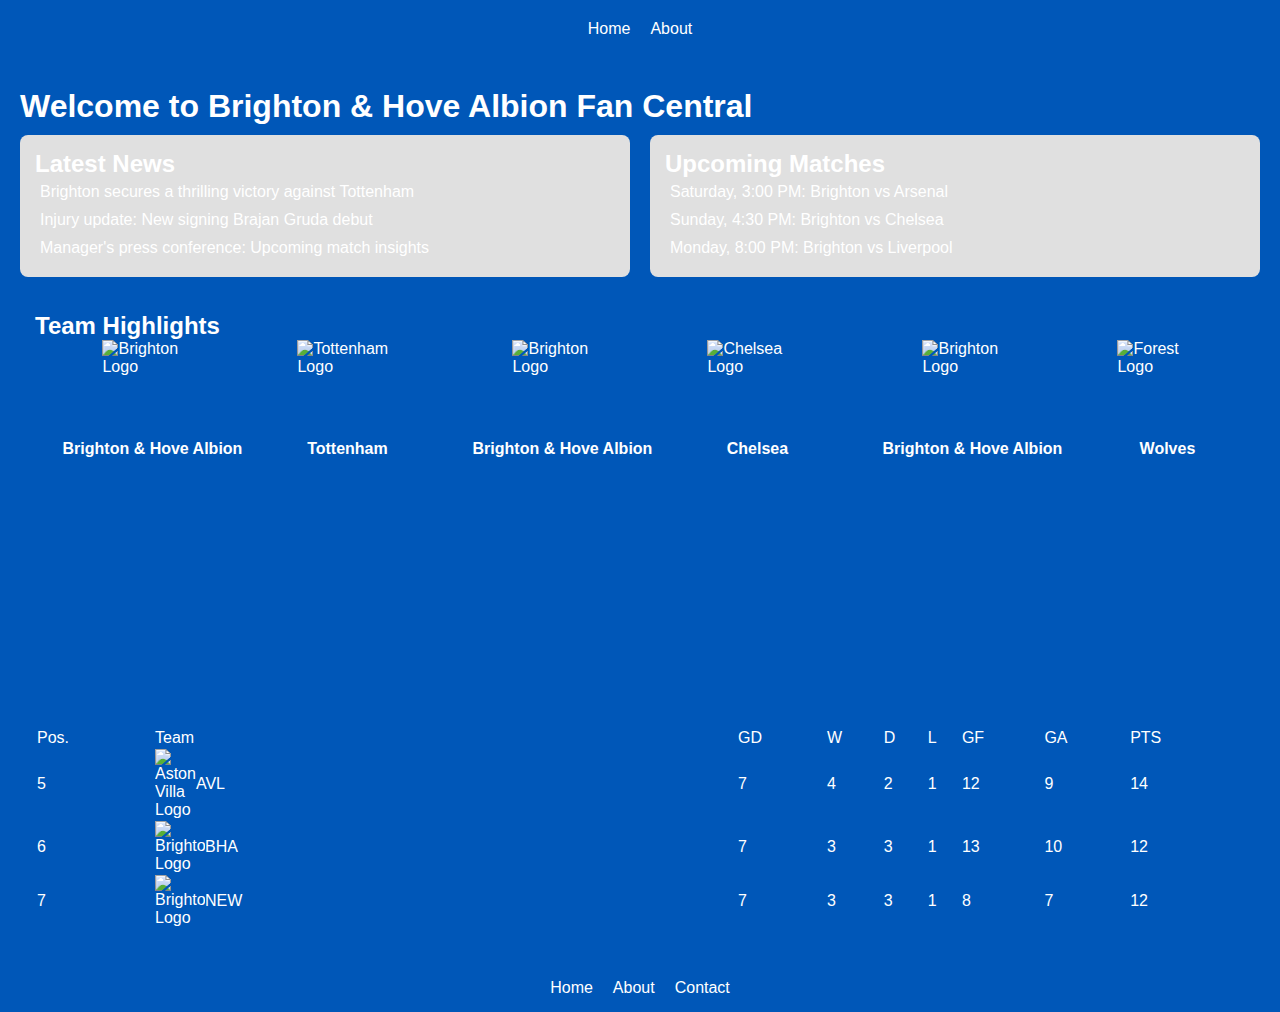
==== index.html @ 505dd9c6 "fixed footer header issues" ====
<!DOCTYPE html>
<html lang="en">
  <head>
    <meta charset="UTF-8" />
    <meta name="viewport" content="width=device-width, initial-scale=1.0" />
    <title>Document</title>
    <link rel="stylesheet" href="style.css" />
    <link rel="stylesheet" href="utils.css" />
  </head>
  <body>
    <header class="header">
      <nav >
        <ul class="nav-list">
          <li><a href="/">Home</a></li>
          <li><a href="/about.html">About</a></li>
        </ul>
      </nav>
    </header>
    <main>
      <section class="main-content">
        <h1>Welcome to Brighton & Hove Albion Fan Central</h1>
        <div class="featured-content">
          <article class="latest-news">
            <h2>Latest News</h2>
            <ul>
              <li>Brighton secures a thrilling victory against Tottenham</li>
              <li>Injury update: New signing Brajan Gruda debut</li>
              <li>Manager's press conference: Upcoming match insights</li>
            </ul>
          </article>
          <article class="upcoming-matches">
            <h2>Upcoming Matches</h2>
            <ul>
              <li>Saturday, 3:00 PM: Brighton vs Arsenal</li>
              <li>Sunday, 4:30 PM: Brighton vs Chelsea</li>
              <li>Monday, 8:00 PM: Brighton vs Liverpool</li>
            </ul>
          </article>
        </div>
        <section class="team-highlights">
          <h2>Team Highlights</h2>
          <div class="highlight-container">
            <div class="team-card">
              <div class="team-logos">
                <div class="team-info">

                  <img
                    src="https://cmscdnus.yinzcam.com/Toolbox/jsoneditor/FA_BHA/fa_bri_lF1aHV8.png"
                    alt="Brighton Logo"
                  />
                  <h4>Brighton & Hove Albion </h4>
                </div>
                <div class="team-info">

                  <img
                    src="https://icons.iconarchive.com/icons/giannis-zographos/english-football-club/256/Tottenham-Hotspur-icon.png"
                    alt="Tottenham Logo"
                  />
                  <h4>Tottenham</h4>
                </div>
            </div>
            <div class="video-container">
              <iframe
                width="300px"
                src="https://videos.ctfassets.net/rrpvignygaa1/4x7BxqM9dn5GxFZHDhbeoq/ca824fa236c9232897a41e820c9dc840/Extended_PL_Highlights_Brighton_v_Spurs_WEB.mp4"
                title="Brighton 3-2 Tottenham Hotspur // PREMIER LEAGUE HIGHLIGHTS"
                frameborder="0"
                allow="accelerometer;  clipboard-write; encrypted-media; gyroscope; picture-in-picture; web-share"
                allowfullscreen
                sandbox="allow-scripts allow-same-origin allow-popups allow-popups-to-escape-sandbox allow-presentation"
              ></iframe>
            </div>
          </div>
          <div class="team-card">
            <div class="team-logos">
              <div class="team-info">

                <img
                  src="https://cmscdnus.yinzcam.com/Toolbox/jsoneditor/FA_BHA/fa_bri_lF1aHV8.png"
                  alt="Brighton Logo"
                />
                <h4>Brighton & Hove Albion </h4>
              </div>
              <div class="team-info">

                <img
                  src="https://img.chelseafc.com/image/upload/f_auto,c_pad,w_230,h_230,ar_1,q_auto:best/Site%20Chelsea%20Badges/Main_Website_Badge_-_Colour.png"
                  alt="Chelsea Logo"
                />
                <h4>Chelsea</h4>
              </div>
          </div>
          <div class="video-container">
            <iframe
              width="300px"
              src="https://videos.ctfassets.net/rrpvignygaa1/1MGfecjAxvugLP3q7SfM2O/c8be7e7c8276fb246fa0984c359bc776/10_Mins_Highlights_WEBSITE.mp4"
              title="Brighton 3-2 Tottenham Hotspur // PREMIER LEAGUE HIGHLIGHTS"
              frameborder="0"
              allow="accelerometer;  clipboard-write; encrypted-media; gyroscope; picture-in-picture; web-share"
              allowfullscreen
              sandbox="allow-scripts allow-same-origin allow-popups allow-popups-to-escape-sandbox allow-presentation"
            ></iframe>
          </div>
        </div>
        <div class="team-card">
          <div class="team-logos">
            <div class="team-info">

              <img
                src="https://cmscdnus.yinzcam.com/Toolbox/jsoneditor/FA_BHA/fa_bri_lF1aHV8.png"
                alt="Brighton Logo"
              />
              <h4>Brighton & Hove Albion </h4>
            </div>
            <div class="team-info">

              <img
                src="https://www.wolves.co.uk/media/d2siw434/wolves-logo.svg"
                alt="Forest Logo"
              />
              <h4>Wolves</h4>
            </div>
        </div>
        <div class="video-container">
          <iframe
            width="300px"
            src="https://videos.ctfassets.net/rrpvignygaa1/2TnfNVOYOBRhCwb9g7ZXPM/06589b0241b772ef6ac07670b166d1ac/Brighton_v_Wolves_Highlights_WEBSITE.mp4"
            title="Brighton 3-2 Tottenham Hotspur // PREMIER LEAGUE HIGHLIGHTS"
            frameborder="0"
            allow="accelerometer;  clipboard-write; encrypted-media; gyroscope; picture-in-picture; web-share"
            allowfullscreen
            sandbox="allow-scripts allow-same-origin allow-popups allow-popups-to-escape-sandbox allow-presentation"
          ></iframe>
        </div>
      </div>
       
        </section>

        <section class="league-table">
          <table class="table-container" >
            <thead>
              <tr>
                <td>Pos.</td>
                <td>Team</td>
                <td>GD</td>
                <td>W</td>
                <td>D</td>
                <td>L</td>
                <td>GF</td>
                <td>GA</td>
                <td>PTS</td>
              </tr>
            </thead>
            <tbody>
           <tr>
           <td>5</td>
           <td class="team-cell"> 
            <img
           
            src="    https://resources-uk.yinzcam.com/soccer/shared/logos/fa_avl_light.png"
            alt="Aston Villa Logo"
          />
          <span>AVL</span>
          </td>
       
           <td>7</td>
           <td>4</td>
           <td>2</td>
           <td>1</td>
           <td>12</td>
           <td>9</td>
           <td>14</td>
          </tr>
           <tr>
            <td>6</td>
            <td class="team-cell">
              <img
             
              src="https://cmscdnus.yinzcam.com/Toolbox/jsoneditor/FA_BHA/fa_bri_lF1aHV8.png"
              alt="Brighton Logo"
            />
            <span>BHA</span>
            </td>
            <td>7</td>
            <td>3</td>
            <td>3</td>
            <td>1</td>
            <td>13</td>
            <td>10</td>
            <td>12</td>
           </tr>
           <tr>
            <td>7</td>
            <td class="team-cell"> 
              <img
     
              src="  https://resources-uk.yinzcam.com/soccer/shared/logos/fa_new_light.png"
              alt="Brighton Logo"
            />
         
            <span>NEW</span>
            </td>
            <td>7</td>
            <td>3</td>
            <td>3</td>
            <td>1</td>
            <td>8</td>
            <td>7</td>
            <td>12</td>
           </tr>
            </tbody>
          </table>
        </section>
      </section>
    </main>
    <footer>
      <nav class="footer">
        <ul class="nav-list">
          <li>Home</li>
          <li>About</li>
          <li>Contact</li>
        </ul>
      </nav>
    </footer>
  </body>
</html>
---- style.css ----
.main-content {
  padding: 20px;
  border-radius: 8px;
}

.main-content h1 {
  padding: 10px 0px;
}

.featured-content {
  display: flex;
  justify-content: space-between;
  margin-bottom: 20px;
  gap: 20px;
}

.latest-news,
.upcoming-matches {
  width: 100%;
  background-image: var(--background-image);
  background-color: rgb(224, 224, 224);
  background-size: cover;
  padding: 15px;
  border-radius: var(--border-radius);
}
.team-highlights {
  margin-top: 20px;
  background-image: var(--background-image);
  padding: 15px;
  border-radius: 8px;
}

.highlight-container {
  display: grid;
  grid-template-columns: 1fr 1fr 1fr;
  gap: 20px;
}

.team-cards {
  display: flex;
  justify-content: space-around;
}

.team-card {
  border-radius: var(--border-radius);
}

.video-container {
  position: relative;
  width: 100%;
  height: 0;
  padding-bottom: 56.25%;
}

.video-container iframe {
  position: absolute;
  width: 100%;
  height: 100%;
  left: 0;
  top: 0;
  border-radius: var(--border-radius);
}
.team-logos {
  display: flex;
  justify-content: space-around;
  align-items: center;
}

.team-logos img {
  width: 100px;
  height: 100px;
}

.team-info {
  display: flex;
  flex-direction: column;
  align-items: center;
}

.table-container {
  width: 100%;
  background-image: var(--background-image);
  padding: 15px;
  border-radius: var(--border-radius);
  margin-top: 20px;
}

.team-cell {
  width: clamp(20px, 20%, 50px);
  display: flex;
  align-items: center;
}

.team-cell img {
  width: 100%;
}

@media (max-width: 768px) {
  .featured-content {
    flex-direction: column;
    justify-content: center;
    align-items: center;
    width: 100%;
  }
  .latest-news,
  .upcoming-matches {
    width: 100%;
  }
  .highlight-container {
    grid-template-columns: 1fr;
  }
  td {
    padding: 0px 5px;
    font-size: clamp(0.3rem, 3.8vw, 1.3rem);
  }
}
---- utils.css ----
* {
  padding: 0;
  margin: 0;
}
body,
html {
  color: var(--white-color);
  background-color: var(--primary-color);
  min-height: 100vh;
  display: grid;
  grid-template-rows: auto 1fr auto;
}
:root {
  --primary-color: #0057b8;
  --white-color: #ffffff;
  --accent-color: #ffd700;
  --black-color: #000000;
  --secondary-color: #a3c1e1;
  --background-image: url("https://cmscdnus.yinzcam.com/Toolbox/jsoneditor/FA_BHA/Tickets%20Carousel.jpg?clxf=t_background_anysize");
  --border-radius: 8px;
  font-family: "Arial", sans-serif;
  font-size: clamp(1rem, 2vw, 0.6rem);
}

a {
  text-decoration: none;
  background-color: inherit;
  color: inherit;
}

ul li {
  list-style: none;
  padding: 5px;
}
.header ul :hover {
  color: var(--primary-color);
  background-color: var(--secondary-color);
  border-radius: 5px;
  cursor: pointer;
}

.header {
  position: sticky;
  position: -webkit-sticky;
  top: 0;
  background-color: var(--primary-color);
  color: #fff;
  padding: 15px 0px;
  z-index: 100;
}
.nav-list {
  display: flex;
  justify-content: center;
  align-items: center;
  gap: 10px;
}
.footer {
  background-color: var(--primary-color);
  padding: 10px 0px;
  width: 100%;
}

.footer ul :hover {
  color: var(--primary-color);
  background-color: var(--secondary-color);
  border-radius: 5px;
  cursor: pointer;
}
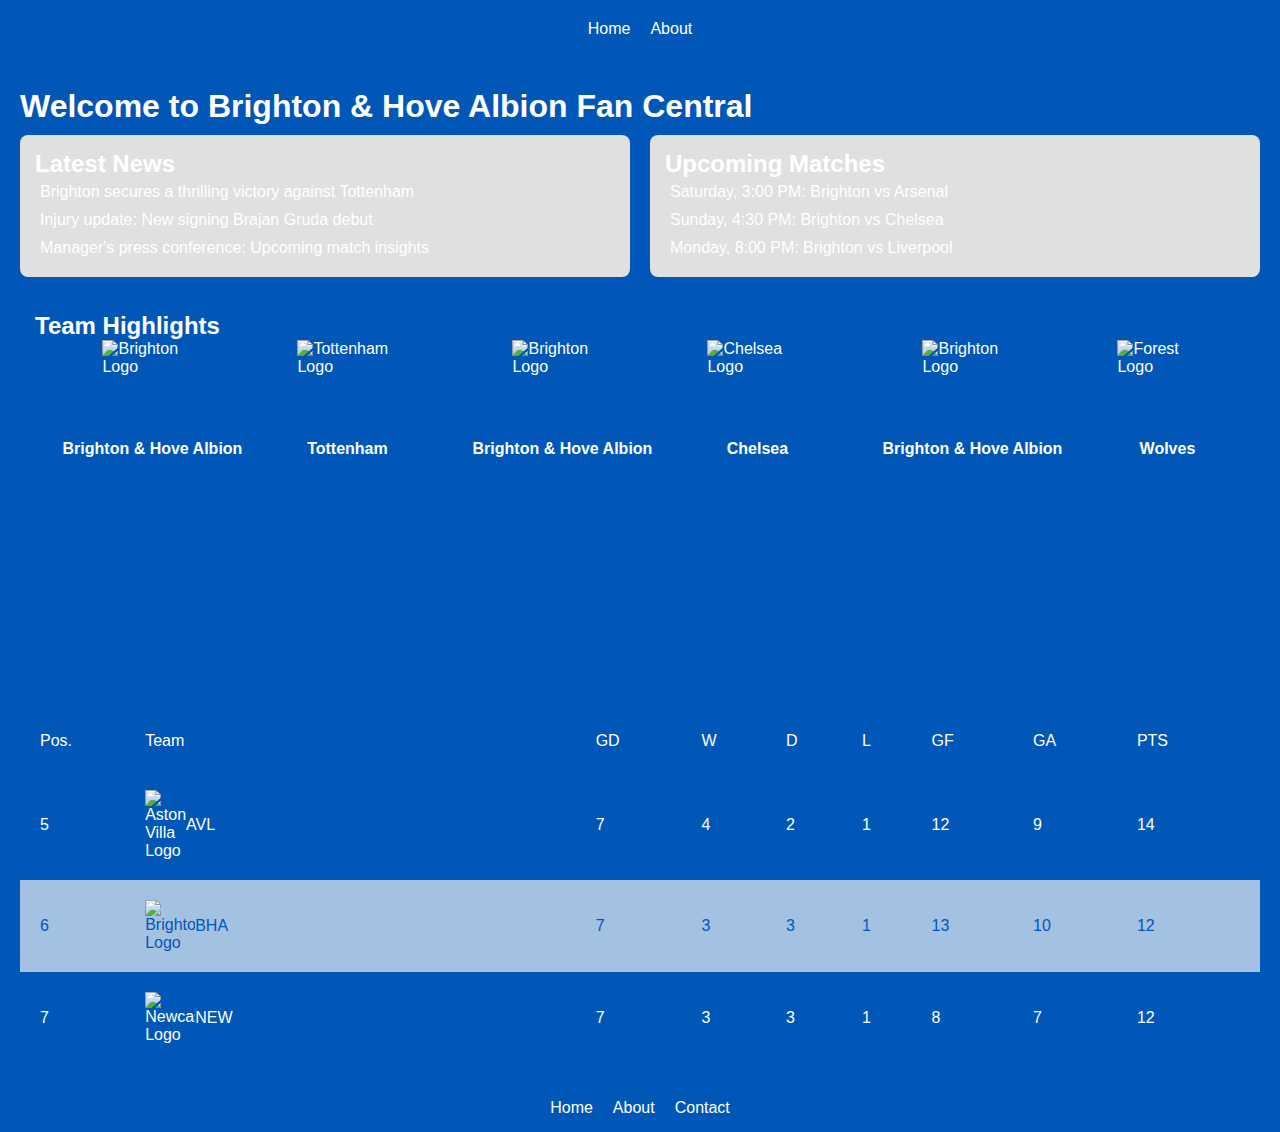
==== commit 627cbb0c: "fix for table" ====
--- a/index.html
+++ b/index.html
@@ -160,7 +160,7 @@
             src="    https://resources-uk.yinzcam.com/soccer/shared/logos/fa_avl_light.png"
             alt="Aston Villa Logo"
           />
-          <span>AVL</span>
+          <p>AVL</p>
           </td>
        
            <td>7</td>
@@ -171,7 +171,7 @@
            <td>9</td>
            <td>14</td>
           </tr>
-           <tr>
+           <tr class="table-row-brighton">
             <td>6</td>
             <td class="team-cell">
               <img
@@ -179,7 +179,7 @@
               src="https://cmscdnus.yinzcam.com/Toolbox/jsoneditor/FA_BHA/fa_bri_lF1aHV8.png"
               alt="Brighton Logo"
             />
-            <span>BHA</span>
+            <p>BHA</p>
             </td>
             <td>7</td>
             <td>3</td>
@@ -194,11 +194,11 @@
             <td class="team-cell"> 
               <img
      
-              src="  https://resources-uk.yinzcam.com/soccer/shared/logos/fa_new_light.png"
-              alt="Brighton Logo"
+              src="https://resources-uk.yinzcam.com/soccer/shared/logos/fa_new_light.png"
+              alt="Newcastle Logo"
             />
          
-            <span>NEW</span>
+            <p>NEW</p>
             </td>
             <td>7</td>
             <td>3</td>
--- a/style.css
+++ b/style.css
@@ -80,7 +80,6 @@
 .table-container {
   width: 100%;
   background-image: var(--background-image);
-  padding: 15px;
   border-radius: var(--border-radius);
   margin-top: 20px;
 }
@@ -93,6 +92,11 @@
 
 .team-cell img {
   width: 100%;
+}
+
+.table-row-brighton {
+  background-color: var(--secondary-color);
+  color: var(--primary-color);
 }
 
 @media (max-width: 768px) {
--- a/utils.css
+++ b/utils.css
@@ -20,6 +20,21 @@
   --border-radius: 8px;
   font-family: "Arial", sans-serif;
   font-size: clamp(1rem, 2vw, 0.6rem);
+}
+
+table {
+  border-collapse: collapse;
+}
+
+td {
+  padding-top: 20px;
+  padding-bottom: 20px;
+  padding-right: 20px;
+}
+
+td:first-child {
+  padding-left: 20px;
+  padding-right: 0;
 }
 
 a {
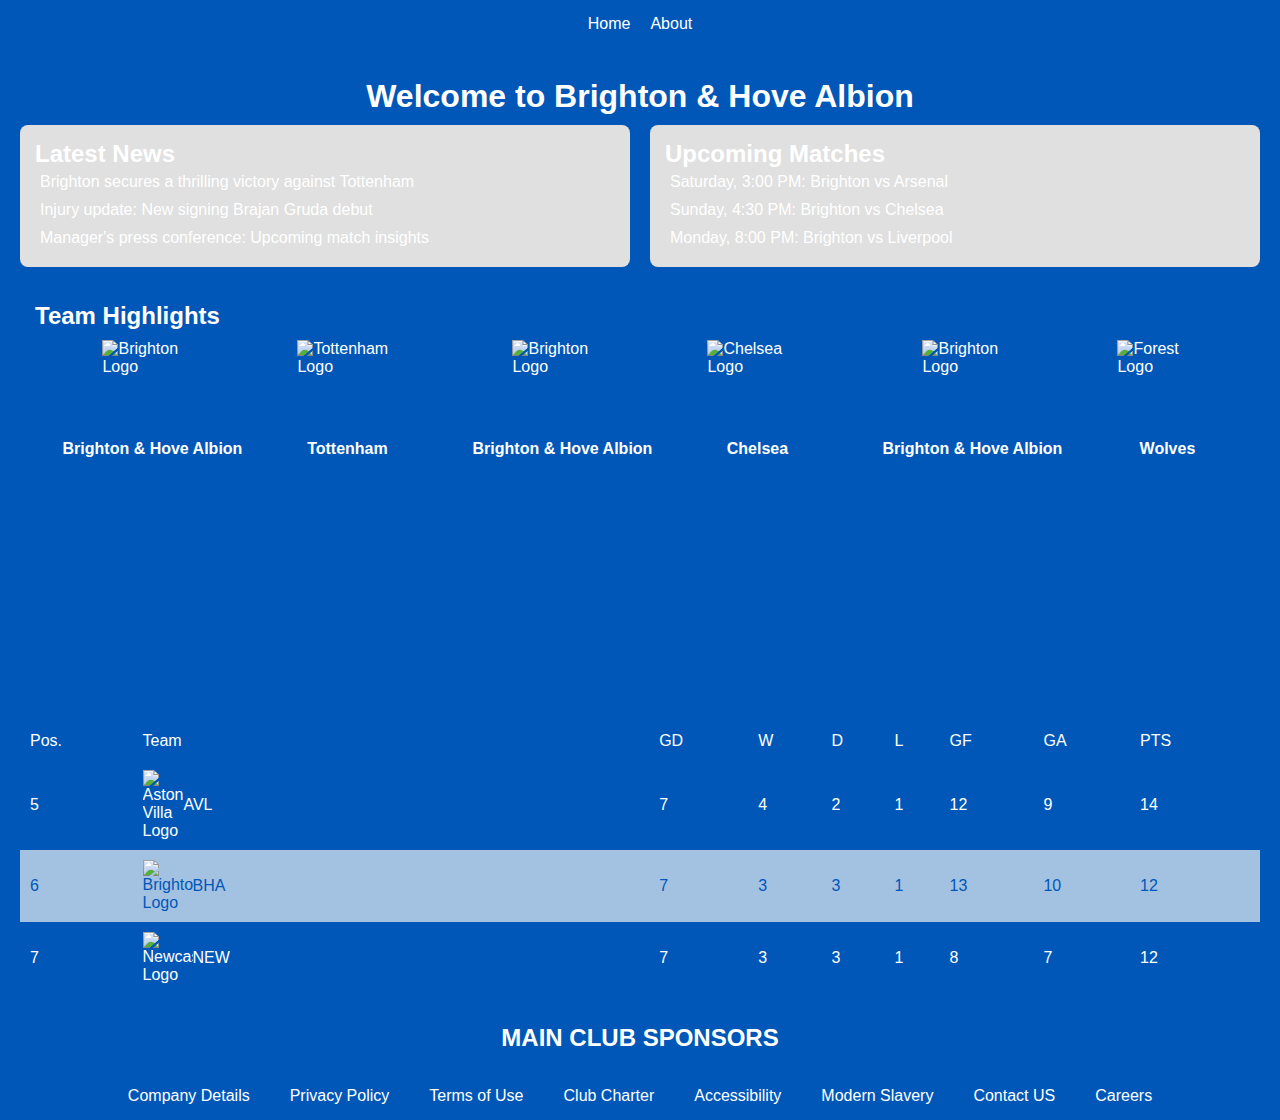
==== commit be5b6f07: "finished footer" ====
--- a/index.html
+++ b/index.html
@@ -11,14 +11,14 @@
     <header class="header">
       <nav >
         <ul class="nav-list">
-          <li><a href="/">Home</a></li>
+          <li><a href="/index.html">Home</a></li>
           <li><a href="/about.html">About</a></li>
         </ul>
       </nav>
     </header>
     <main>
       <section class="main-content">
-        <h1>Welcome to Brighton & Hove Albion Fan Central</h1>
+        <h1>Welcome to Brighton & Hove Albion</h1>
         <div class="featured-content">
           <article class="latest-news">
             <h2>Latest News</h2>
@@ -213,14 +213,29 @@
         </section>
       </section>
     </main>
-    <footer>
-      <nav class="footer">
-        <ul class="nav-list">
-          <li>Home</li>
-          <li>About</li>
-          <li>Contact</li>
+    <footer class="footer">
+      <h2>MAIN CLUB SPONSORS</h2>
+      <section class="sponsor-container">
+        <img
+          src="https://cmscdnus.yinzcam.com/Toolbox/jsoneditor/FA_BHA/Amex-SingleLine_q5GARS2.png"
+          alt=""
+        /><img
+          src="https://cmscdnus.yinzcam.com/Toolbox/jsoneditor/FA_BHA/icon_nike.png"
+          alt=""
+        />
+      </section>
+      <section class="link-container">
+        <ul>
+          <li>Company Details</li>
+          <li>Privacy Policy</li>
+          <li>Terms of Use</li>
+          <li>Club Charter</li>
+          <li>Accessibility</li>
+          <li>Modern Slavery</li>
+          <li>Contact US</li>
+          <li>Careers</li>
         </ul>
-      </nav>
+      </section>
     </footer>
   </body>
 </html>
--- a/style.css
+++ b/style.css
@@ -5,6 +5,7 @@
 
 .main-content h1 {
   padding: 10px 0px;
+  text-align: center;
 }
 
 .featured-content {
@@ -64,6 +65,7 @@
   display: flex;
   justify-content: space-around;
   align-items: center;
+  padding: 10px 0px;
 }
 
 .team-logos img {
--- a/utils.css
+++ b/utils.css
@@ -7,6 +7,7 @@
   color: var(--white-color);
   background-color: var(--primary-color);
   min-height: 100vh;
+  max-width: 100vw;
   display: grid;
   grid-template-rows: auto 1fr auto;
 }
@@ -26,14 +27,15 @@
   border-collapse: collapse;
 }
 
+/* Trick to add padding to table-row */
 td {
-  padding-top: 20px;
-  padding-bottom: 20px;
-  padding-right: 20px;
+  padding-top: 10px;
+  padding-bottom: 10px;
+  padding-right: 10px;
 }
 
 td:first-child {
-  padding-left: 20px;
+  padding-left: 10px;
   padding-right: 0;
 }
 
@@ -60,7 +62,7 @@
   top: 0;
   background-color: var(--primary-color);
   color: #fff;
-  padding: 15px 0px;
+  padding: 10px 0px;
   z-index: 100;
 }
 .nav-list {
@@ -73,6 +75,7 @@
   background-color: var(--primary-color);
   padding: 10px 0px;
   width: 100%;
+  text-align: center;
 }
 
 .footer ul :hover {
@@ -81,3 +84,34 @@
   border-radius: 5px;
   cursor: pointer;
 }
+.sponsor-container {
+  width: 20%;
+  margin: auto;
+  display: flex;
+  justify-content: center;
+  align-items: center;
+  gap: 40px;
+  padding: 10px 5px;
+}
+
+.sponsor-container img {
+  width: 100%;
+}
+
+.link-container ul {
+  display: flex;
+  justify-content: center;
+  align-items: center;
+  gap: 30px;
+  margin-top: 10px;
+}
+
+@media (max-width: 768px) {
+  .link-container ul {
+    display: grid;
+    grid-template-columns: 1fr 1fr;
+    align-items: center;
+    justify-content: center;
+    gap: 10px;
+  }
+}
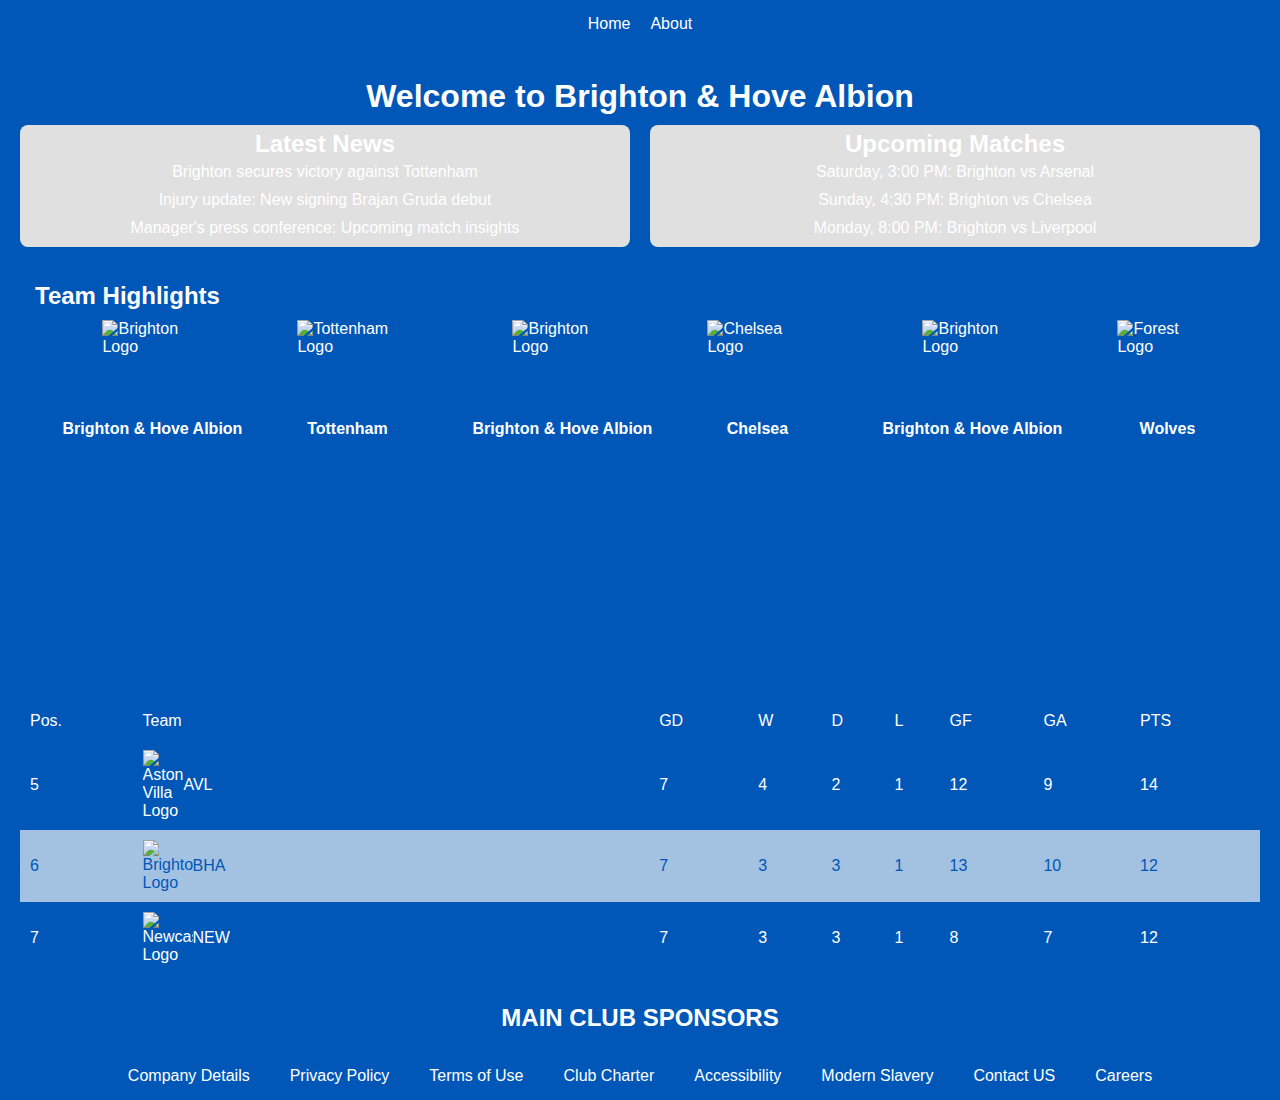
==== commit 01b72cc2: "fix for latest-news and upcoming-matches" ====
--- a/index.html
+++ b/index.html
@@ -23,7 +23,7 @@
           <article class="latest-news">
             <h2>Latest News</h2>
             <ul>
-              <li>Brighton secures a thrilling victory against Tottenham</li>
+              <li>Brighton secures victory against Tottenham</li>
               <li>Injury update: New signing Brajan Gruda debut</li>
               <li>Manager's press conference: Upcoming match insights</li>
             </ul>
--- a/style.css
+++ b/style.css
@@ -21,9 +21,11 @@
   background-image: var(--background-image);
   background-color: rgb(224, 224, 224);
   background-size: cover;
-  padding: 15px;
   border-radius: var(--border-radius);
+  padding: 5px 0px;
+  text-align: center;
 }
+
 .team-highlights {
   margin-top: 20px;
   background-image: var(--background-image);
@@ -108,10 +110,6 @@
     align-items: center;
     width: 100%;
   }
-  .latest-news,
-  .upcoming-matches {
-    width: 100%;
-  }
   .highlight-container {
     grid-template-columns: 1fr;
   }
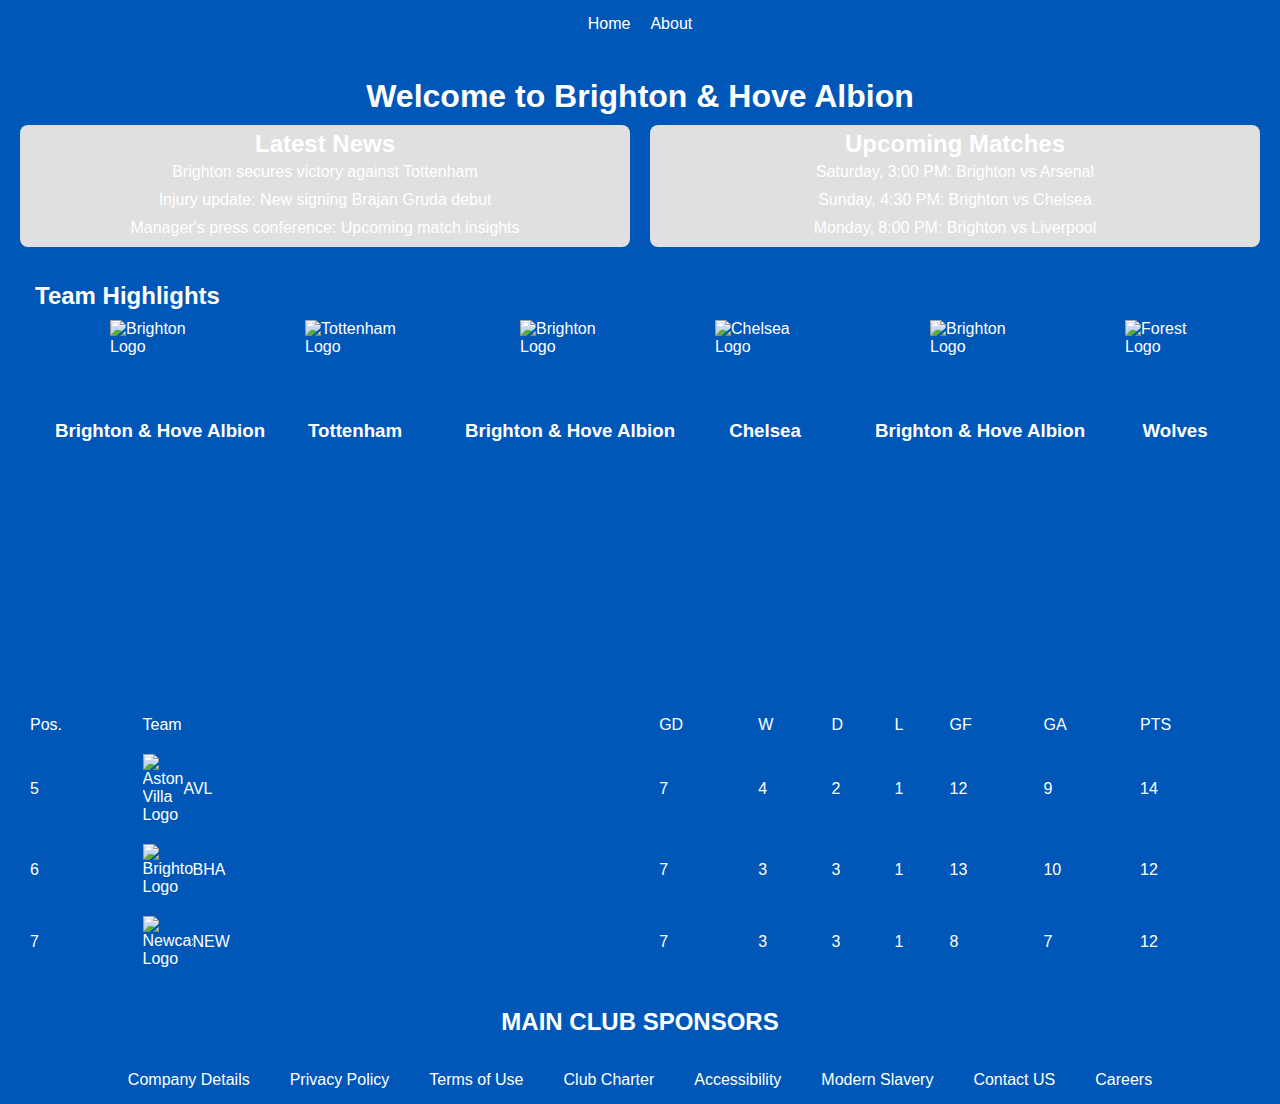
==== commit 3bff7464: "fixed minor semantics" ====
--- a/index.html
+++ b/index.html
@@ -48,7 +48,7 @@
                     src="https://cmscdnus.yinzcam.com/Toolbox/jsoneditor/FA_BHA/fa_bri_lF1aHV8.png"
                     alt="Brighton Logo"
                   />
-                  <h4>Brighton & Hove Albion </h4>
+                  <h3>Brighton & Hove Albion </h3>
                 </div>
                 <div class="team-info">
 
@@ -56,7 +56,7 @@
                     src="https://icons.iconarchive.com/icons/giannis-zographos/english-football-club/256/Tottenham-Hotspur-icon.png"
                     alt="Tottenham Logo"
                   />
-                  <h4>Tottenham</h4>
+                  <h3>Tottenham</h3>
                 </div>
             </div>
             <div class="video-container">
@@ -79,7 +79,7 @@
                   src="https://cmscdnus.yinzcam.com/Toolbox/jsoneditor/FA_BHA/fa_bri_lF1aHV8.png"
                   alt="Brighton Logo"
                 />
-                <h4>Brighton & Hove Albion </h4>
+                <h3>Brighton & Hove Albion </h3>
               </div>
               <div class="team-info">
 
@@ -87,7 +87,7 @@
                   src="https://img.chelseafc.com/image/upload/f_auto,c_pad,w_230,h_230,ar_1,q_auto:best/Site%20Chelsea%20Badges/Main_Website_Badge_-_Colour.png"
                   alt="Chelsea Logo"
                 />
-                <h4>Chelsea</h4>
+                <h3>Chelsea</h3>
               </div>
           </div>
           <div class="video-container">
@@ -110,7 +110,7 @@
                 src="https://cmscdnus.yinzcam.com/Toolbox/jsoneditor/FA_BHA/fa_bri_lF1aHV8.png"
                 alt="Brighton Logo"
               />
-              <h4>Brighton & Hove Albion </h4>
+              <h3>Brighton & Hove Albion </h3>
             </div>
             <div class="team-info">
 
@@ -118,7 +118,7 @@
                 src="https://www.wolves.co.uk/media/d2siw434/wolves-logo.svg"
                 alt="Forest Logo"
               />
-              <h4>Wolves</h4>
+              <h3>Wolves</h3>
             </div>
         </div>
         <div class="video-container">
--- a/style.css
+++ b/style.css
@@ -99,8 +99,7 @@
 }
 
 .table-row-brighton {
-  background-color: var(--secondary-color);
-  color: var(--primary-color);
+  background-color: var(--primary-color);
 }
 
 @media (max-width: 768px) {
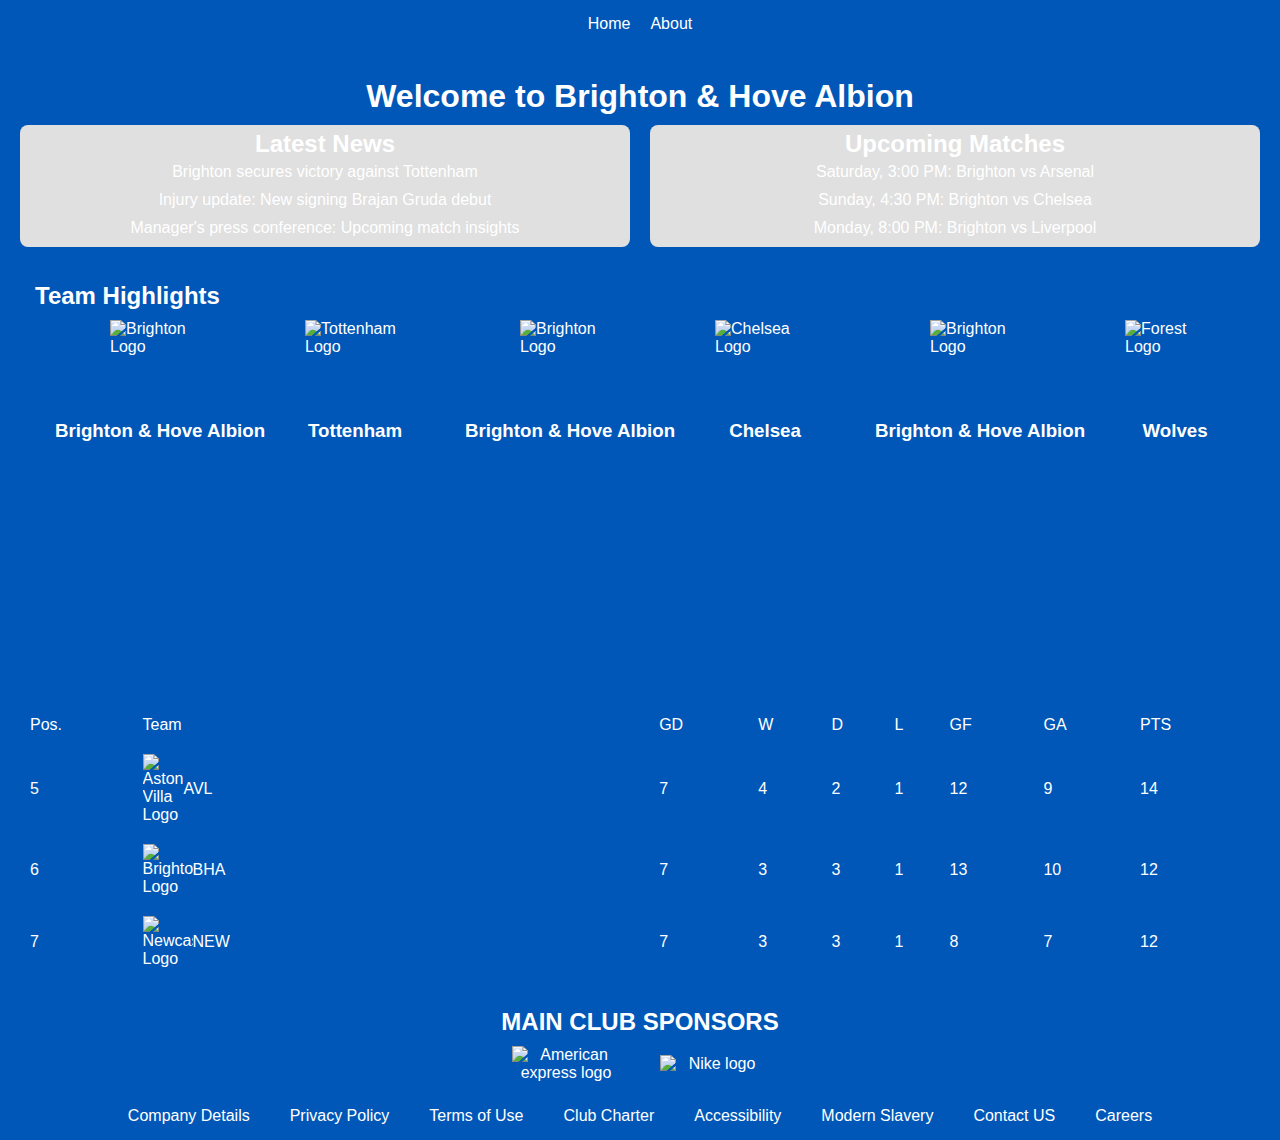
==== commit 6efb0bb3: "added alt to images" ====
--- a/index.html
+++ b/index.html
@@ -218,10 +218,10 @@
       <section class="sponsor-container">
         <img
           src="https://cmscdnus.yinzcam.com/Toolbox/jsoneditor/FA_BHA/Amex-SingleLine_q5GARS2.png"
-          alt=""
+          alt="American express logo"
         /><img
           src="https://cmscdnus.yinzcam.com/Toolbox/jsoneditor/FA_BHA/icon_nike.png"
-          alt=""
+          alt="Nike logo"
         />
       </section>
       <section class="link-container">
